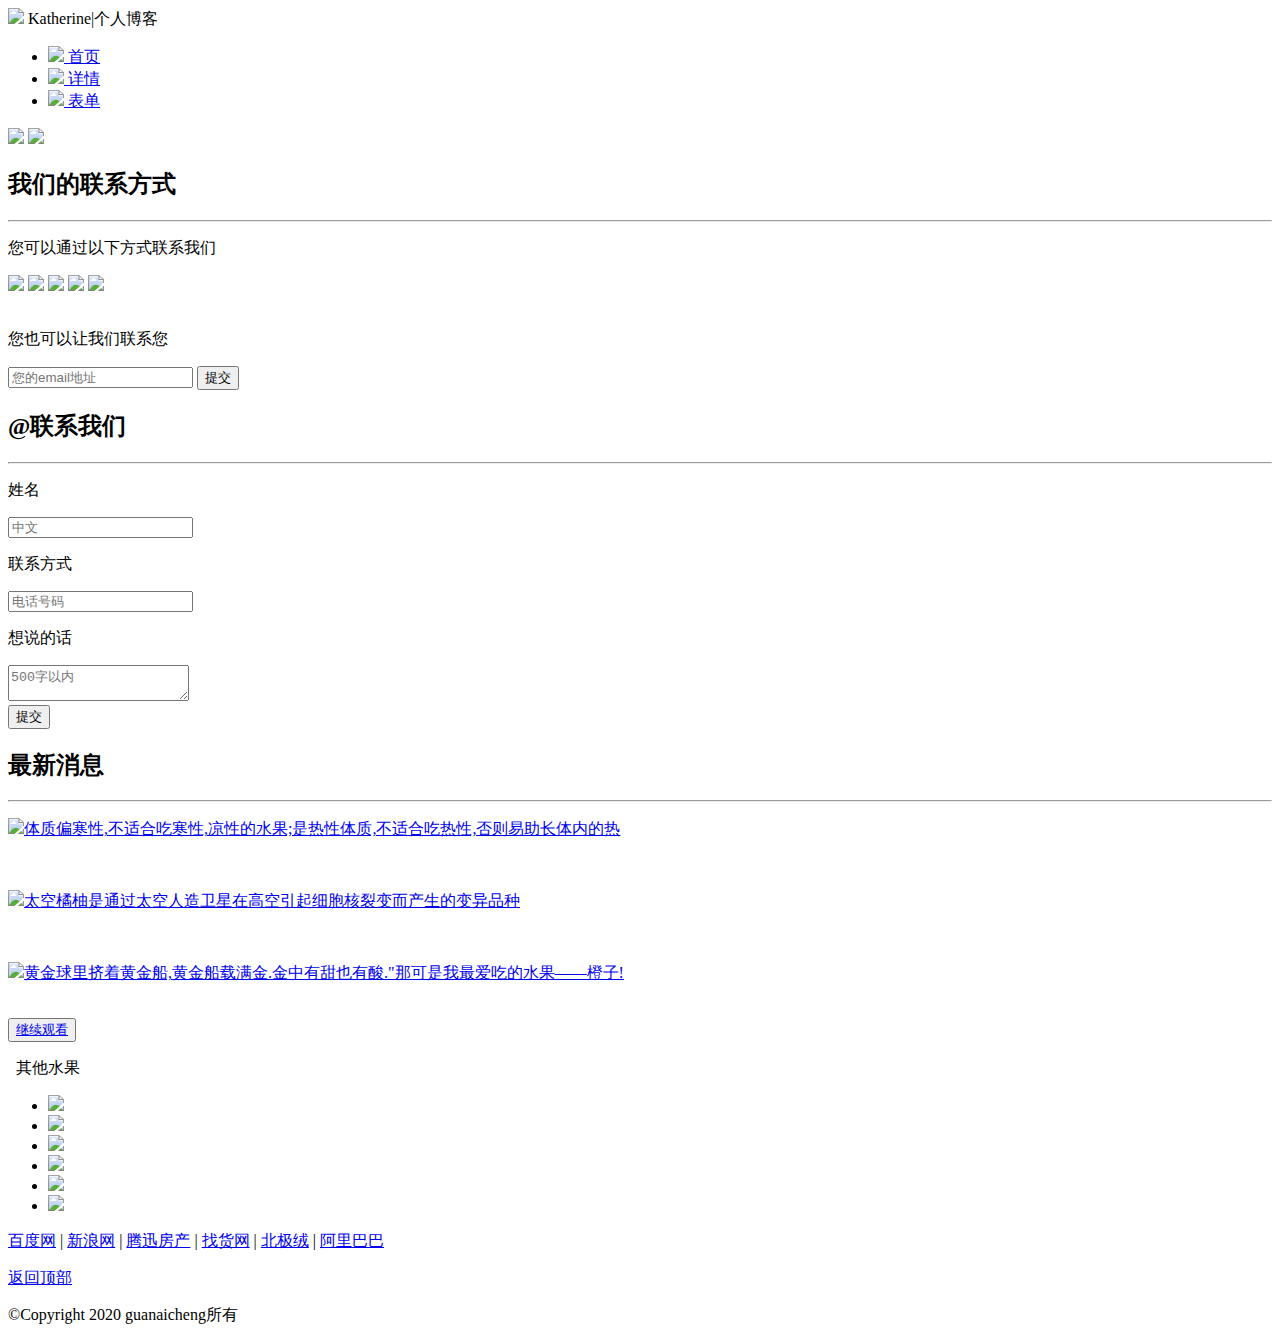
==== index.html @ 3420c42d "acacaca" ====
<!DOCTYPE html>
<html>
	<head>
		<meta charset="utf-8" />
		<title></title>
		<link rel="stylesheet" href="css/reset.css" />
		<link rel="stylesheet" href="css/page-blog.css" />
		
		<script type="text/javascript">
			window.onload=function(){
				var send=document.getElementById("send");
				send.onclick=function(){
					var xingming=document.getElementById("xingming");
					var tel=document.getElementById("tel");
					var textare=document.getElementById("textare");
					//string url = "file:///C:/Users/86138/Desktop/%E4%B8%AA%E4%BA%BA%E5%8D%9A%E5%AE%A2/blog/%E6%84%8F%E8%A7%81.html";
				}
			}
		</script>
		
		
	</head>
	<body>
		<div class="all">
			<div class="t"></div>
			<div class="t"></div>
		<!--header开始-->
		
		<div class="top ">
			<div  class=" head">
				<img src="img/top.png" />
				Katherine|个人博客 
			</div>
		<div>
			<ul class="nav">
				<li><a href="http://blog.x.com/index.html"><img src="img/shouye.png" />&nbsp;首页</a></li>
				<li><a href="http://blog.x.com/showac.html"><img src="img/guanyu.png" />&nbsp;详情</a></li>
				<li><a href="http://blog.x.com/form.html"><img src="img/gengduo.png" />&nbsp;表单</a></li>     
			</ul>
		</div>
		
		</div>
		<!--header结束-->
		
		<!--banner开始-->
		<div class="banner">
			<img src="img/banner.JPG" class="banner1"/>
			<img src="img/banner.JPG" class="banner2"/>
		</div>
		<!--banner结束-->
		<div class="t"></div>
		
	    
	    <!--联系栏开始-->
	    <div class="contact">
	    	<div class="c1">
	    		<h2>我们的联系方式</h2>
	    		<hr/>
	    		<p class="p1">您可以通过以下方式联系我们</p>
	    		<div class="lianxi">
	    			<a href="#"><img src="img/qq.png"/></a>
	    		    <a href="#"><img src="img/weixin.png"/></a>
	    		    <a href="#"><img src="img/weibo.png"/></a>
	    			<a href="#"><img src="img/ins.png" /></a>
	    			<a href="#"><img src="img/facebook.png"/></a>
	    		</div><br />
	    		<p class="p2">您也可以让我们联系您</p>
	    		<input class="text" type="text" placeholder="您的email地址" />
	    		<button class="send">提交</button>
	    	</div>
	    	
	    	<div class="c2">
	    		<h2>@联系我们</h2>
	    		<hr/>
	    		<form action="#">
	    			<p>姓名</p>
	    			<input class="text xingming" type="text" placeholder="中文" />
	    			<p>联系方式</p>
	    			<input class="text tel" type="text" placeholder="电话号码" />
	    			<p>想说的话</p>
	    			<textarea class="textare" placeholder="500字以内"></textarea>
	    			<br/><button class="send">提交</button>
	    		</form>
	    	</div>
	    	<div class="c3">
	    		<h2>最新消息</h2><hr />
	    		<div class="news">
	    			<p><a href="https://xueshu.baidu.com/usercenter/paper/show?paperid=7a8161cecbdb1b7c25d1da76be5fff5a&tn=SE_baiduxueshu_c1gjeupa&ie=utf-8&site=baike"><img src="img/news1.png" />体质偏寒性,不适合吃寒性,凉性的水果;是热性体质,不适合吃热性,否则易助长体内的热</a></p>
	    		</div><br />
	    		<div class="news">
	    			<p><a href="https://xueshu.baidu.com/usercenter/paper/show?paperid=a760ab5ef1ace93105f47b5b9f331832&tn=SE_baiduxueshu_c1gjeupa&ie=utf-8&site=baike"><img src="img/news2.png" />太空橘柚是通过太空人造卫星在高空引起细胞核裂变而产生的变异品种</a></p>
	    		</div><br />
	    		<div class="news">
	    			<p><a href="https://xueshu.baidu.com/usercenter/paper/show?paperid=99486f81ea1e827b9b58b4f02b4587db&tn=SE_baiduxueshu_c1gjeupa&ie=utf-8&site=baike"><img src="img/news3.png" />黄金球里挤着黄金船,黄金船载满金.金中有甜也有酸."那可是我最爱吃的水果——橙子!</a></p>
	    		</div><br />
	    		<button><a href="#">继续观看</a></button>
	    	</div>
	    </div>
	    <!--联系栏开始-->
	    
	    
	    <!--其他水果-->
	    <div class="otherfruit clearfix">
	    	<p>&nbsp;&nbsp;其他水果</p>
	    	<ul>
	    		<li><a href="http://www.baidu.com/link?url=wI5M30w7QyFGNoI-kUh9mU9IRvWqmf7SMDa4jZdzHCanroaEX6GroGP148sew_3SkA2pORYhwY07lPOOv9au6TH150xy5yYyfQMH9FcxlCO&wd=&eqid=b60584390000345e000000056072aff0"><img src="img/banana.png"></a></li>
	    		<li><a href="http://www.baidu.com/link?url=YZ1KTPkPcDw8qsqZ0iOPlMmYxw-vVLJTHA3nTxPsk2ArBARYLMVrT24qpzGHblRw8p5xub5IVfxm1q8e1pPCOtPeARkEstMbM2ijqGMI9Ym&wd=&eqid=f0139b930000181a000000056072b005"><img src="img/blueberry.png"></a></li>
	    		<li><a href="http://www.baidu.com/link?url=FexEBn1DrbeVy7FD9F6eVYLuT4hLwva7tSXzl1t-41FFLXWxtfqdeNfSnYXvD0lPHcvgNWnoPoiTOOzqbOOvbHM_nhh_Co-nT3NSjaE3JSKTGd1T5Oid-RX6TPjobIlX&wd=&eqid=c2f548e8000014f2000000056072b03c"><img src="img/kiwi.png"></a></li>
	    		<li><a href="http://www.baidu.com/link?url=gvkh60nBlgKJNWAcrsVbITQYw34P7dOF5JRop8KOS6ep3orWdRy-CmeEWS23bs727rWBbP1fXrIBW1B2-5B1c78jEVtz-8hqcxXOi_bT6LW&wd=&eqid=e5efaafe00007106000000056072b04a"><img src="img/strawberry.png"></a></li>
	    		<li><a href="http://www.baidu.com/link?url=ZLWoJGWmBDnKWHQ_XFN2v549-g8DAbxXhHiZzYJJwMGo5btaTUVclqdd66lrQ0Tpgg_hBrgrXlMnk3vpERPtRYpW6D_cUXztGImE0M_jT1m&wd=&eqid=8105995d000024d5000000056072b059"><img src="img/cherry.png"></a></li>
	    		<li><a href="http://www.baidu.com/link?url=5niMsVMkzuftsWVaU9aT8SL0i11-u_JCu_SS_-hdiTbmVk-AjIBCJn28iWwq_f647lN0iY9bX9BS50h44L3EseVajxtHlOL1eCHajPjSIlS&wd=&eqid=f4053e3100006e37000000056072b06a"><img src="img/watermelon.png"></a></li>
	    	</ul>
	    </div>
	    <!--其他水果-->
	    
	    <!--底部设计开始-->
	     <div class="bottom">
	     	<p>
	     		<a href="#">百度网</a> |
            	<a href="#">新浪网</a> |
            	<a href="#">腾迅房产</a> |
            	<a href="#">找货网</a> |
   		    	<a href="#">北极绒</a> |
   		    	<a href="#">阿里巴巴</a>
	     	</p>
	     	<p><a href="#">返回顶部</a></p>
	     	<p>©Copyright 2020 guanaicheng所有</p>
	     </div>
	    <!--底部设计结束-->
	    </div>
	</body>
</html>
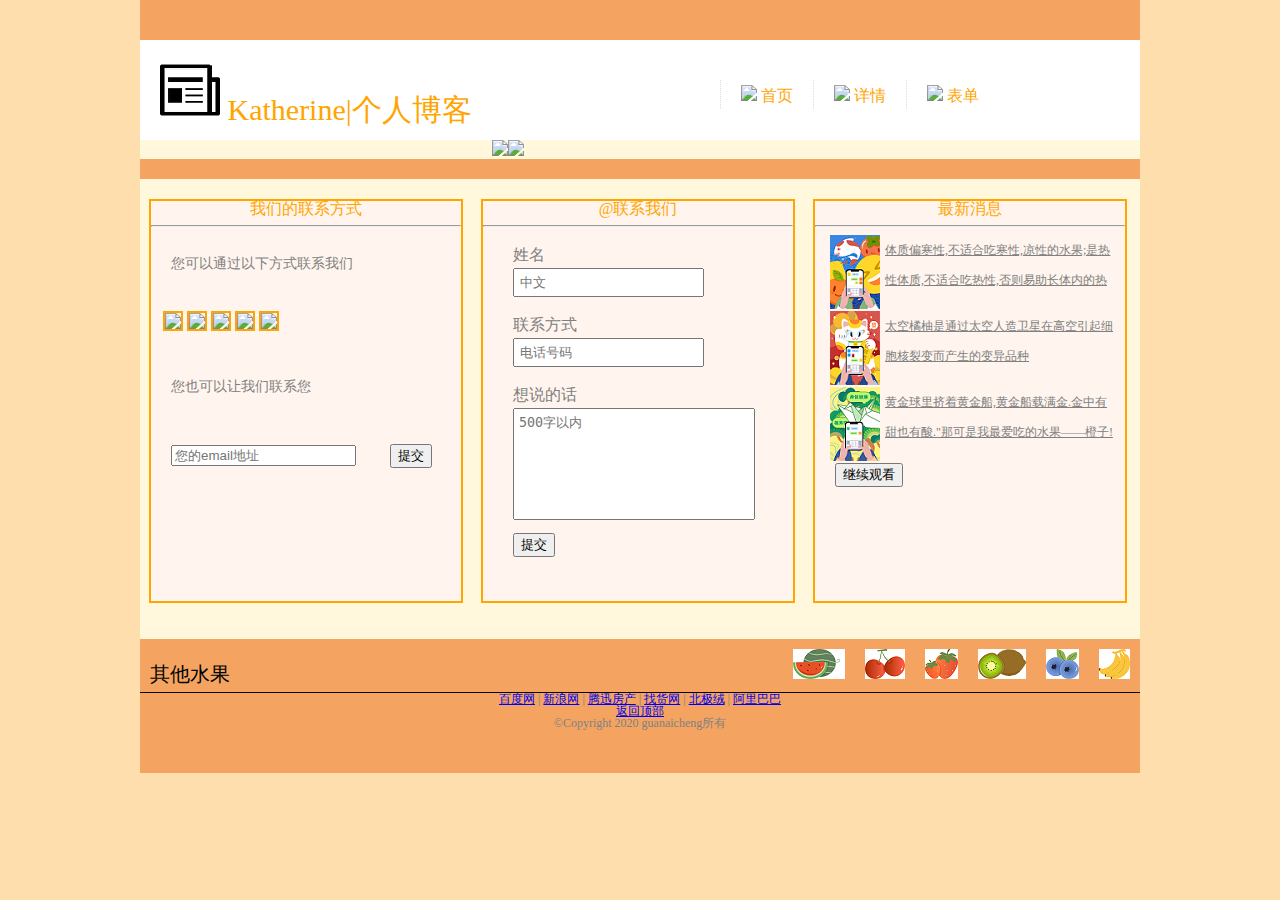
==== commit 774857ca: "121221" ====
--- a/index.html
+++ b/index.html
@@ -33,9 +33,9 @@
 			</div>
 		<div>
 			<ul class="nav">
-				<li><a href="http://blog.x.com/index.html"><img src="img/shouye.png" />&nbsp;首页</a></li>
-				<li><a href="http://blog.x.com/showac.html"><img src="img/guanyu.png" />&nbsp;详情</a></li>
-				<li><a href="http://blog.x.com/form.html"><img src="img/gengduo.png" />&nbsp;表单</a></li>     
+				<li><a href="http://blog.x.com/index.html"><img src="shouye.png" />&nbsp;首页</a></li>
+				<li><a href="http://blog.x.com/showac.html"><img src="guanyu.png" />&nbsp;详情</a></li>
+				<li><a href="http://blog.x.com/form.html"><img src="gengduo.png" />&nbsp;表单</a></li>     
 			</ul>
 		</div>
 		
@@ -44,8 +44,8 @@
 		
 		<!--banner开始-->
 		<div class="banner">
-			<img src="img/banner.JPG" class="banner1"/>
-			<img src="img/banner.JPG" class="banner2"/>
+			<img src="banner.JPG" class="banner1"/>
+			<img src="banner.JPG" class="banner2"/>
 		</div>
 		<!--banner结束-->
 		<div class="t"></div>
@@ -58,11 +58,11 @@
 	    		<hr/>
 	    		<p class="p1">您可以通过以下方式联系我们</p>
 	    		<div class="lianxi">
-	    			<a href="#"><img src="img/qq.png"/></a>
-	    		    <a href="#"><img src="img/weixin.png"/></a>
-	    		    <a href="#"><img src="img/weibo.png"/></a>
-	    			<a href="#"><img src="img/ins.png" /></a>
-	    			<a href="#"><img src="img/facebook.png"/></a>
+	    			<a href="#"><img src="qq.png"/></a>
+	    		    <a href="#"><img src="weixin.png"/></a>
+	    		    <a href="#"><img src="weibo.png"/></a>
+	    			<a href="#"><img src="ins.png" /></a>
+	    			<a href="#"><img src="facebook.png"/></a>
 	    		</div><br />
 	    		<p class="p2">您也可以让我们联系您</p>
 	    		<input class="text" type="text" placeholder="您的email地址" />
--- a/css/page-blog.css
+++ b/css/page-blog.css
@@ -0,0 +1,338 @@
+ @font-face {
+  font-family: 'webfont';
+  font-display: swap;
+  src: url('//at.alicdn.com/t/webfont_7gsewtbs20i.eot'); /* IE9*/
+  src: url('//at.alicdn.com/t/webfont_7gsewtbs20i.eot?#iefix') format('embedded-opentype'), /* IE6-IE8 */
+  url('//at.alicdn.com/t/webfont_7gsewtbs20i.woff2') format('woff2'),
+  url('//at.alicdn.com/t/webfont_7gsewtbs20i.woff') format('woff'), /* chrome、firefox */
+  url('//at.alicdn.com/t/webfont_7gsewtbs20i.ttf') format('truetype'), /* chrome、firefox、opera、Safari, Android, iOS 4.2+*/
+  url('//at.alicdn.com/t/webfont_7gsewtbs20i.svg#Alibaba-PuHuiTi-Regular') format('svg'); /* iOS 4.1- */
+}
+.web-font{
+    font-family:"webfont" !important;
+    font-size:16px;font-style:normal;
+    -webkit-font-smoothing: antialiased;
+    -webkit-text-stroke-width: 0.2px;
+    -moz-osx-font-smoothing: grayscale;
+}
+body{
+	width: 1000px;
+	background-color:#FFDEAD;
+	margin: 0 auto;
+}
+.clearfix:after{
+	content:"";
+	display: table;
+	clear: both;
+}
+.clearfix{
+	zoom: 1;
+}
+.all{
+	width: 1000px;
+	height:100%;
+	background-color: cornsilk;
+}
+.t{
+	width: 1000px;
+	height: 20px;
+	background-color: sandybrown;
+}
+
+/*顶部导航栏总设计开始*/
+.top{
+	width: 100%;
+	height: 100px;
+	background-color: white;	
+	color: orange;
+}
+/*顶部导航栏总设计结束*/
+
+/*顶部导航栏左侧头部设计开始*/
+.head{               
+	margin: 20px 0;
+	font:  "微软雅黑" bolder;
+	font-size: 30px;
+	padding: 0 20px;
+	float: left;
+}
+/*顶部导航栏左侧头部设计结束*/
+
+/*顶部导航栏右侧设计开始*/
+.nav {
+	float: right;
+	width:420px;
+	height:50px;
+	padding:10px 0px;
+	padding-top: 40px;
+}
+.nav li{
+	border-left:1px gainsboro dotted ;
+	padding:5px 20px;
+	float:left;
+}
+.nav a{
+	color: orange ;
+	font: 20px "微软雅黑" bolder;
+	text-decoration: none;
+}
+.nav a:link{
+	color: orange;
+}
+.nav a:visited{
+	color: gray
+}
+.nav a:hover{
+	color: black;
+	text-decoration: underline;
+}
+/*顶部导航栏右侧设计结束*/
+
+/*banner设计开始*/
+.banner2{
+	position: absolute;
+}
+
+/*banner设计结束*/
+
+/*设置content部分开始*/
+.content .left{
+    float: left;
+}
+ h1{
+	width: 1000px;
+	text-align: center;
+	font: 24px bolder "微软雅黑";
+	color: grey;
+	padding-top:10px ;
+	padding-bottom:10px ;
+}
+.content .left img{
+	float:right;
+	margin-top: 10px;
+}
+.content .wzfl .a{
+	margin-top: 40px;
+	margin-right: 30px;
+}
+.content .zpjs .a{
+	margin-right: 30px;
+}
+.content .bcfz .a{
+	margin-top: 100px;
+	margin-right: 30px;
+}
+.content .wzfl,.content .zpjs,.content .bcfz{
+	border: dashed sandybrown;
+	width: 640px;
+	line-height: 40px;
+	margin: 5px 5px;
+	background-color: white;
+}
+.content .wzfl{
+	position: relative;
+	height: 400px;
+}
+.content .zpjs{
+	height: 250px;
+	
+}
+.content .bcfz{
+	border-right: dashed sandybrown;
+	height:450px ;
+}
+.content h2{
+	font: 25px bold "微软雅黑";
+	color: gray;
+	text-align: center;
+	text-decoration: none;
+}
+.content li{
+	font: "微软雅黑"18px bold;
+}
+.content a:link{
+	color: grey;
+}
+.content a:hover{
+	color: darkorange;
+}
+.content a:visited{
+	color: orangered;
+}
+.right{
+	float: left;
+	width: 300px;
+	height: 1120px;
+	background-color: cornsilk;
+	border: dashed sandybrown ;
+	margin: 3.5px;
+	background-color: white;
+}
+.content .right p{
+	text-align: center;
+}
+table{
+	border-spacing: 5px 5px;
+	line-height: 55px;
+    /* border-collapse：sepeated; */
+}
+table td{
+	padding:0 10px;
+}
+table {
+	width: 150px;
+	height: 50px;
+}
+/*设置content部分结束*/
+
+/*设置联系栏开始 */
+.contact{
+	margin-top: 20px;
+	background-color: cornsilk;
+	width: 1000px;
+	height:440px;
+}
+.contact .c1,.contact .c2,.contact .c3{
+	float:left;
+	width: 310px;
+	height: 400px;
+	border: solid 2px orange;
+	margin: 0 9px;
+	background-color: seashell;
+}
+.c2 .text,.c2 p,.c2 .textare,.send{
+	margin-left: 30px;
+}
+.send{
+	margin-top:10px ;
+}
+.c2 p{
+	color: grey;
+	margin-top:20px ;
+	margin-bottom: 5px;
+}
+.c2 .text,.c2 .textare{
+	padding: 5px 5px;
+}
+.textare{
+	width: 230px;
+	height: 100px;
+	overflow: auto;
+	resize: none;
+}
+.c1 .p1,.c1 .p2{
+	margin-left: 20px;
+	font-size: 14px;
+	color: grey;
+	font: "微软雅黑";
+	margin-top: 30px;
+	margin-bottom: 40px;
+}
+.lianxi{
+	padding-left: 12px;
+}
+.lianxi img{
+	border: solid 2px orange;
+}
+.c1 h2{
+	color: grey;
+}
+.c1 .text{
+	margin-left: 20px;
+}
+.contact h2{
+	color: orange;
+	text-align: center;	
+	font: "微软雅黑" 30px bolder;
+}
+.news{
+	margin-left: 15px;
+	margin-bottom: 0px;
+	margin-right: 10px;
+}
+.c3 button{
+	margin-left: 20px;
+}
+.c3 button a{
+	text-decoration: none;
+	color: black;
+}
+.c3 button a:hover{
+	color: grey;
+}
+.c3 p{
+	font-size: 12px;
+	line-height:30px;
+	font: "微软雅黑";
+}
+.c3 a{
+	text-decoration: underline;
+	color: grey;
+}
+.c3 img{
+	float: left;
+	margin-right: 5px;
+}
+
+
+/*设置联系栏 结束*/
+
+/*设置otherfruit部分开始*/
+.otherfruit{
+	width: 1000px;
+	background-color: sandybrown;
+}
+.otherfruit p{
+	font: "微软雅黑" bolder ;
+	font-size:20px ;
+	color: black;
+	float: left;
+	margin-top:25px ;
+}
+.otherfruit li{
+	float: right;
+	border: solid sandybrown 10px;
+	border-collapse: collapse;
+}
+
+/*设置otherfruit部分结束*/
+
+/*设置底部*/
+.bottom{
+	width: 1000px;
+	height: 80px;
+	background-color: sandybrown;
+	border-top: 1px solid black;
+}
+.bottom p{
+	text-align: center;
+	color: grey;
+	font-size: 12px;
+}
+
+
+/*意见网页的shoujibiao样式设计*/
+.name111{
+	/* padding-left: 50px; */
+	width: 150px;
+	text-align: center;
+}
+.tel111{
+	width: 200px;
+	text-align: center;
+}
+.yijian{
+	width: 500px;
+	text-align: center;
+}
+.shanchu,.tianjia{
+	width: 50px;
+	text-align: center;
+}
+td input{
+	width: inherit;
+	height: inherit;
+}
+.yijian input{
+	width: 500px;
+}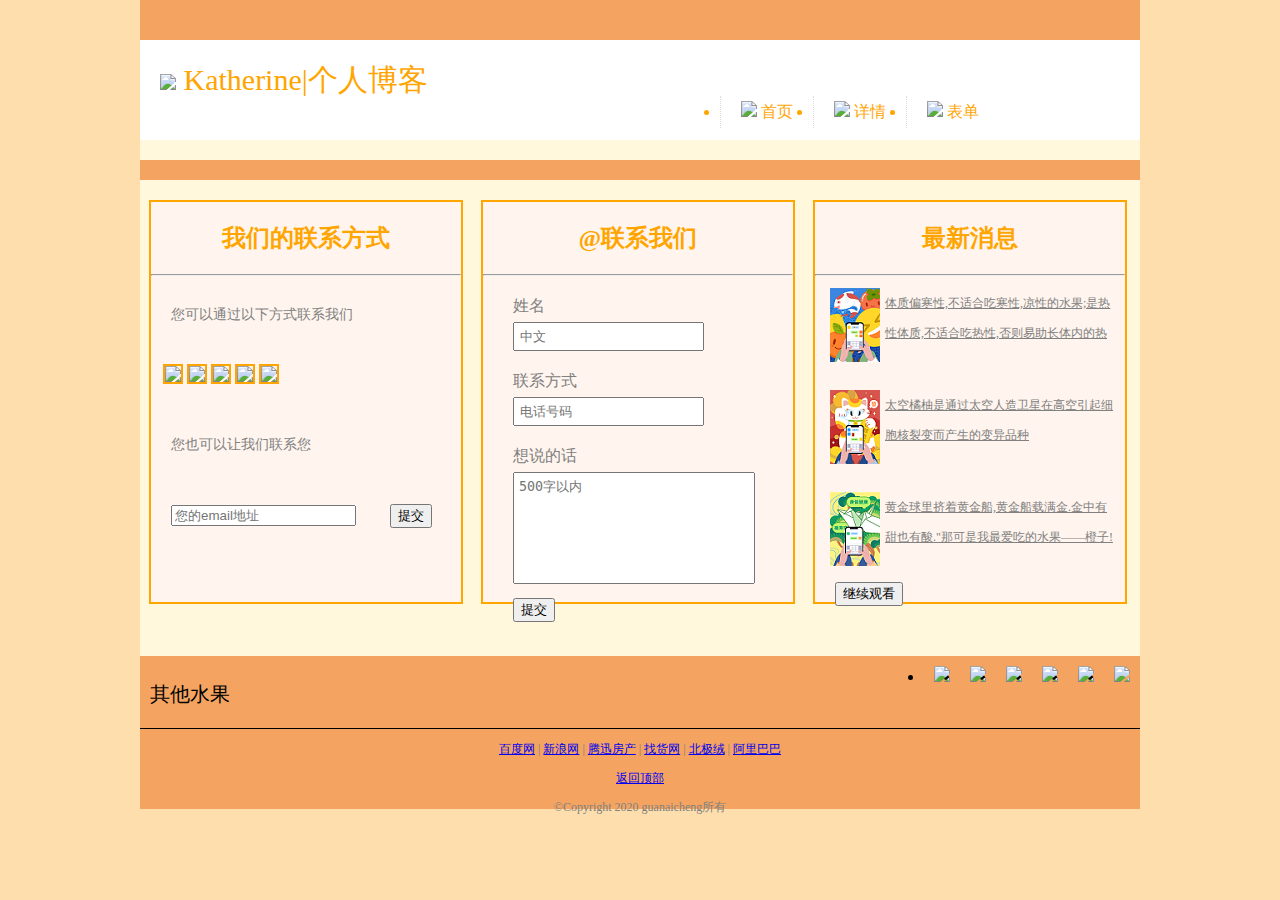
==== commit 9470ed70: "111111" ====
--- a/index.html
+++ b/index.html
@@ -3,8 +3,8 @@
 	<head>
 		<meta charset="utf-8" />
 		<title></title>
-		<link rel="stylesheet" href="css/reset.css" />
-		<link rel="stylesheet" href="css/page-blog.css" />
+		<link rel="stylesheet" href="reset.css" />
+		<link rel="stylesheet" href="page-blog.css" />
 		
 		<script type="text/javascript">
 			window.onload=function(){
@@ -28,14 +28,14 @@
 		
 		<div class="top ">
 			<div  class=" head">
-				<img src="img/top.png" />
+				<img src="top.png" />
 				Katherine|个人博客 
 			</div>
 		<div>
 			<ul class="nav">
-				<li><a href="http://blog.x.com/index.html"><img src="shouye.png" />&nbsp;首页</a></li>
-				<li><a href="http://blog.x.com/showac.html"><img src="guanyu.png" />&nbsp;详情</a></li>
-				<li><a href="http://blog.x.com/form.html"><img src="gengduo.png" />&nbsp;表单</a></li>     
+				<li><a href="https://gac0286.github.io/index.html"><img src="shouye.png" />&nbsp;首页</a></li>
+				<li><a href="https://gac0286.github.io/showac.html"><img src="guanyu.png" />&nbsp;详情</a></li>
+				<li><a href="https://gac0286.github.io/form.html"><img src="gengduo.png" />&nbsp;表单</a></li>     
 			</ul>
 		</div>
 		
@@ -103,12 +103,12 @@
 	    <div class="otherfruit clearfix">
 	    	<p>&nbsp;&nbsp;其他水果</p>
 	    	<ul>
-	    		<li><a href="http://www.baidu.com/link?url=wI5M30w7QyFGNoI-kUh9mU9IRvWqmf7SMDa4jZdzHCanroaEX6GroGP148sew_3SkA2pORYhwY07lPOOv9au6TH150xy5yYyfQMH9FcxlCO&wd=&eqid=b60584390000345e000000056072aff0"><img src="img/banana.png"></a></li>
-	    		<li><a href="http://www.baidu.com/link?url=YZ1KTPkPcDw8qsqZ0iOPlMmYxw-vVLJTHA3nTxPsk2ArBARYLMVrT24qpzGHblRw8p5xub5IVfxm1q8e1pPCOtPeARkEstMbM2ijqGMI9Ym&wd=&eqid=f0139b930000181a000000056072b005"><img src="img/blueberry.png"></a></li>
-	    		<li><a href="http://www.baidu.com/link?url=FexEBn1DrbeVy7FD9F6eVYLuT4hLwva7tSXzl1t-41FFLXWxtfqdeNfSnYXvD0lPHcvgNWnoPoiTOOzqbOOvbHM_nhh_Co-nT3NSjaE3JSKTGd1T5Oid-RX6TPjobIlX&wd=&eqid=c2f548e8000014f2000000056072b03c"><img src="img/kiwi.png"></a></li>
-	    		<li><a href="http://www.baidu.com/link?url=gvkh60nBlgKJNWAcrsVbITQYw34P7dOF5JRop8KOS6ep3orWdRy-CmeEWS23bs727rWBbP1fXrIBW1B2-5B1c78jEVtz-8hqcxXOi_bT6LW&wd=&eqid=e5efaafe00007106000000056072b04a"><img src="img/strawberry.png"></a></li>
-	    		<li><a href="http://www.baidu.com/link?url=ZLWoJGWmBDnKWHQ_XFN2v549-g8DAbxXhHiZzYJJwMGo5btaTUVclqdd66lrQ0Tpgg_hBrgrXlMnk3vpERPtRYpW6D_cUXztGImE0M_jT1m&wd=&eqid=8105995d000024d5000000056072b059"><img src="img/cherry.png"></a></li>
-	    		<li><a href="http://www.baidu.com/link?url=5niMsVMkzuftsWVaU9aT8SL0i11-u_JCu_SS_-hdiTbmVk-AjIBCJn28iWwq_f647lN0iY9bX9BS50h44L3EseVajxtHlOL1eCHajPjSIlS&wd=&eqid=f4053e3100006e37000000056072b06a"><img src="img/watermelon.png"></a></li>
+	    		<li><a href="http://www.baidu.com/link?url=wI5M30w7QyFGNoI-kUh9mU9IRvWqmf7SMDa4jZdzHCanroaEX6GroGP148sew_3SkA2pORYhwY07lPOOv9au6TH150xy5yYyfQMH9FcxlCO&wd=&eqid=b60584390000345e000000056072aff0"><img src="banana.png"></a></li>
+	    		<li><a href="http://www.baidu.com/link?url=YZ1KTPkPcDw8qsqZ0iOPlMmYxw-vVLJTHA3nTxPsk2ArBARYLMVrT24qpzGHblRw8p5xub5IVfxm1q8e1pPCOtPeARkEstMbM2ijqGMI9Ym&wd=&eqid=f0139b930000181a000000056072b005"><img src="blueberry.png"></a></li>
+	    		<li><a href="http://www.baidu.com/link?url=FexEBn1DrbeVy7FD9F6eVYLuT4hLwva7tSXzl1t-41FFLXWxtfqdeNfSnYXvD0lPHcvgNWnoPoiTOOzqbOOvbHM_nhh_Co-nT3NSjaE3JSKTGd1T5Oid-RX6TPjobIlX&wd=&eqid=c2f548e8000014f2000000056072b03c"><img src="kiwi.png"></a></li>
+	    		<li><a href="http://www.baidu.com/link?url=gvkh60nBlgKJNWAcrsVbITQYw34P7dOF5JRop8KOS6ep3orWdRy-CmeEWS23bs727rWBbP1fXrIBW1B2-5B1c78jEVtz-8hqcxXOi_bT6LW&wd=&eqid=e5efaafe00007106000000056072b04a"><img src="strawberry.png"></a></li>
+	    		<li><a href="http://www.baidu.com/link?url=ZLWoJGWmBDnKWHQ_XFN2v549-g8DAbxXhHiZzYJJwMGo5btaTUVclqdd66lrQ0Tpgg_hBrgrXlMnk3vpERPtRYpW6D_cUXztGImE0M_jT1m&wd=&eqid=8105995d000024d5000000056072b059"><img src="cherry.png"></a></li>
+	    		<li><a href="http://www.baidu.com/link?url=5niMsVMkzuftsWVaU9aT8SL0i11-u_JCu_SS_-hdiTbmVk-AjIBCJn28iWwq_f647lN0iY9bX9BS50h44L3EseVajxtHlOL1eCHajPjSIlS&wd=&eqid=f4053e3100006e37000000056072b06a"><img src="watermelon.png"></a></li>
 	    	</ul>
 	    </div>
 	    <!--其他水果-->
--- a/page-blog.css
+++ b/page-blog.css
@@ -0,0 +1,342 @@
+ @font-face {
+  font-family: 'webfont';
+  font-display: swap;
+  src: url('//at.alicdn.com/t/webfont_7gsewtbs20i.eot'); /* IE9*/
+  src: url('//at.alicdn.com/t/webfont_7gsewtbs20i.eot?#iefix') format('embedded-opentype'), /* IE6-IE8 */
+  url('//at.alicdn.com/t/webfont_7gsewtbs20i.woff2') format('woff2'),
+  url('//at.alicdn.com/t/webfont_7gsewtbs20i.woff') format('woff'), /* chrome、firefox */
+  url('//at.alicdn.com/t/webfont_7gsewtbs20i.ttf') format('truetype'), /* chrome、firefox、opera、Safari, Android, iOS 4.2+*/
+  url('//at.alicdn.com/t/webfont_7gsewtbs20i.svg#Alibaba-PuHuiTi-Regular') format('svg'); /* iOS 4.1- */
+}
+.web-font{
+    font-family:"webfont" !important;
+    font-size:16px;font-style:normal;
+    -webkit-font-smoothing: antialiased;
+    -webkit-text-stroke-width: 0.2px;
+    -moz-osx-font-smoothing: grayscale;
+}
+body{
+	width: 1000px;
+	background-color:#FFDEAD;
+	margin: 0 auto;
+}
+.clearfix:after{
+	content:"";
+	display: table;
+	clear: both;
+}
+.clearfix{
+	zoom: 1;
+}
+.all{
+	width: 1000px;
+	height:100%;
+	background-color: cornsilk;
+}
+.t{
+	width: 1000px;
+	height: 20px;
+	background-color: sandybrown;
+}
+
+/*顶部导航栏总设计开始*/
+.top{
+	width: 100%;
+	height: 100px;
+	background-color: white;	
+	color: orange;
+}
+/*顶部导航栏总设计结束*/
+
+/*顶部导航栏左侧头部设计开始*/
+.head{               
+	margin: 20px 0;
+	font:  "微软雅黑" bolder;
+	font-size: 30px;
+	padding: 0 20px;
+	float: left;
+}
+/*顶部导航栏左侧头部设计结束*/
+
+/*顶部导航栏右侧设计开始*/
+.nav {
+	float: right;
+	width:420px;
+	height:50px;
+	padding:10px 0px;
+	padding-top: 40px;
+}
+.nav li{
+	border-left:1px gainsboro dotted ;
+	padding:5px 20px;
+	float:left;
+}
+.nav a{
+	color: orange ;
+	font: 20px "微软雅黑" bolder;
+	text-decoration: none;
+}
+.nav a:link{
+	color: orange;
+}
+.nav a:visited{
+	color: gray
+}
+.nav a:hover{
+	color: black;
+	text-decoration: underline;
+}
+/*顶部导航栏右侧设计结束*/
+
+/*banner设计开始*/
+.banner1{
+	margin-left: -375px;
+}
+.banner2{
+	position: absolute;
+	/* margin-left: -100px; */
+}
+
+/*banner设计结束*/
+
+/*设置content部分开始*/
+.content .left{
+    float: left;
+}
+ h1{
+	width: 1000px;
+	text-align: center;
+	font: 24px bolder "微软雅黑";
+	color: grey;
+	padding-top:10px ;
+	padding-bottom:10px ;
+}
+.content .left img{
+	float:right;
+	margin-top: 10px;
+}
+.content .wzfl .a{
+	margin-top: 40px;
+	margin-right: 30px;
+}
+.content .zpjs .a{
+	margin-right: 30px;
+}
+.content .bcfz .a{
+	margin-top: 100px;
+	margin-right: 30px;
+}
+.content .wzfl,.content .zpjs,.content .bcfz{
+	border: dashed sandybrown;
+	width: 640px;
+	line-height: 40px;
+	margin: 5px 5px;
+	background-color: white;
+}
+.content .wzfl{
+	position: relative;
+	height: 400px;
+}
+.content .zpjs{
+	height: 250px;
+	
+}
+.content .bcfz{
+	border-right: dashed sandybrown;
+	height:450px ;
+}
+.content h2{
+	font: 25px bold "微软雅黑";
+	color: gray;
+	text-align: center;
+	text-decoration: none;
+}
+.content li{
+	font: "微软雅黑"18px bold;
+}
+.content a:link{
+	color: grey;
+}
+.content a:hover{
+	color: darkorange;
+}
+.content a:visited{
+	color: orangered;
+}
+.right{
+	float: left;
+	width: 300px;
+	height: 1120px;
+	background-color: cornsilk;
+	border: dashed sandybrown ;
+	margin: 3.5px;
+	background-color: white;
+}
+.content .right p{
+	text-align: center;
+}
+table{
+	border-spacing: 5px 5px;
+	line-height: 55px;
+    /* border-collapse：sepeated; */
+}
+table td{
+	padding:0 10px;
+}
+table {
+	width: 150px;
+	height: 50px;
+}
+/*设置content部分结束*/
+
+/*设置联系栏开始 */
+.contact{
+	margin-top: 20px;
+	background-color: cornsilk;
+	width: 1000px;
+	height:440px;
+}
+.contact .c1,.contact .c2,.contact .c3{
+	float:left;
+	width: 310px;
+	height: 400px;
+	border: solid 2px orange;
+	margin: 0 9px;
+	background-color: seashell;
+}
+.c2 .text,.c2 p,.c2 .textare,.send{
+	margin-left: 30px;
+}
+.send{
+	margin-top:10px ;
+}
+.c2 p{
+	color: grey;
+	margin-top:20px ;
+	margin-bottom: 5px;
+}
+.c2 .text,.c2 .textare{
+	padding: 5px 5px;
+}
+.textare{
+	width: 230px;
+	height: 100px;
+	overflow: auto;
+	resize: none;
+}
+.c1 .p1,.c1 .p2{
+	margin-left: 20px;
+	font-size: 14px;
+	color: grey;
+	font: "微软雅黑";
+	margin-top: 30px;
+	margin-bottom: 40px;
+}
+.lianxi{
+	padding-left: 12px;
+}
+.lianxi img{
+	border: solid 2px orange;
+}
+.c1 h2{
+	color: grey;
+}
+.c1 .text{
+	margin-left: 20px;
+}
+.contact h2{
+	color: orange;
+	text-align: center;	
+	font: "微软雅黑" 30px bolder;
+}
+.news{
+	margin-left: 15px;
+	margin-bottom: 0px;
+	margin-right: 10px;
+}
+.c3 button{
+	margin-left: 20px;
+}
+.c3 button a{
+	text-decoration: none;
+	color: black;
+}
+.c3 button a:hover{
+	color: grey;
+}
+.c3 p{
+	font-size: 12px;
+	line-height:30px;
+	font: "微软雅黑";
+}
+.c3 a{
+	text-decoration: underline;
+	color: grey;
+}
+.c3 img{
+	float: left;
+	margin-right: 5px;
+}
+
+
+/*设置联系栏 结束*/
+
+/*设置otherfruit部分开始*/
+.otherfruit{
+	width: 1000px;
+	background-color: sandybrown;
+}
+.otherfruit p{
+	font: "微软雅黑" bolder ;
+	font-size:20px ;
+	color: black;
+	float: left;
+	margin-top:25px ;
+}
+.otherfruit li{
+	float: right;
+	border: solid sandybrown 10px;
+	border-collapse: collapse;
+}
+
+/*设置otherfruit部分结束*/
+
+/*设置底部*/
+.bottom{
+	width: 1000px;
+	height: 80px;
+	background-color: sandybrown;
+	border-top: 1px solid black;
+}
+.bottom p{
+	text-align: center;
+	color: grey;
+	font-size: 12px;
+}
+
+
+/*意见网页的shoujibiao样式设计*/
+.name111{
+	/* padding-left: 50px; */
+	width: 150px;
+	text-align: center;
+}
+.tel111{
+	width: 200px;
+	text-align: center;
+}
+.yijian{
+	width: 500px;
+	text-align: center;
+}
+.shanchu,.tianjia{
+	width: 50px;
+	text-align: center;
+}
+td input{
+	width: inherit;
+	height: inherit;
+}
+.yijian input{
+	width: 500px;
+}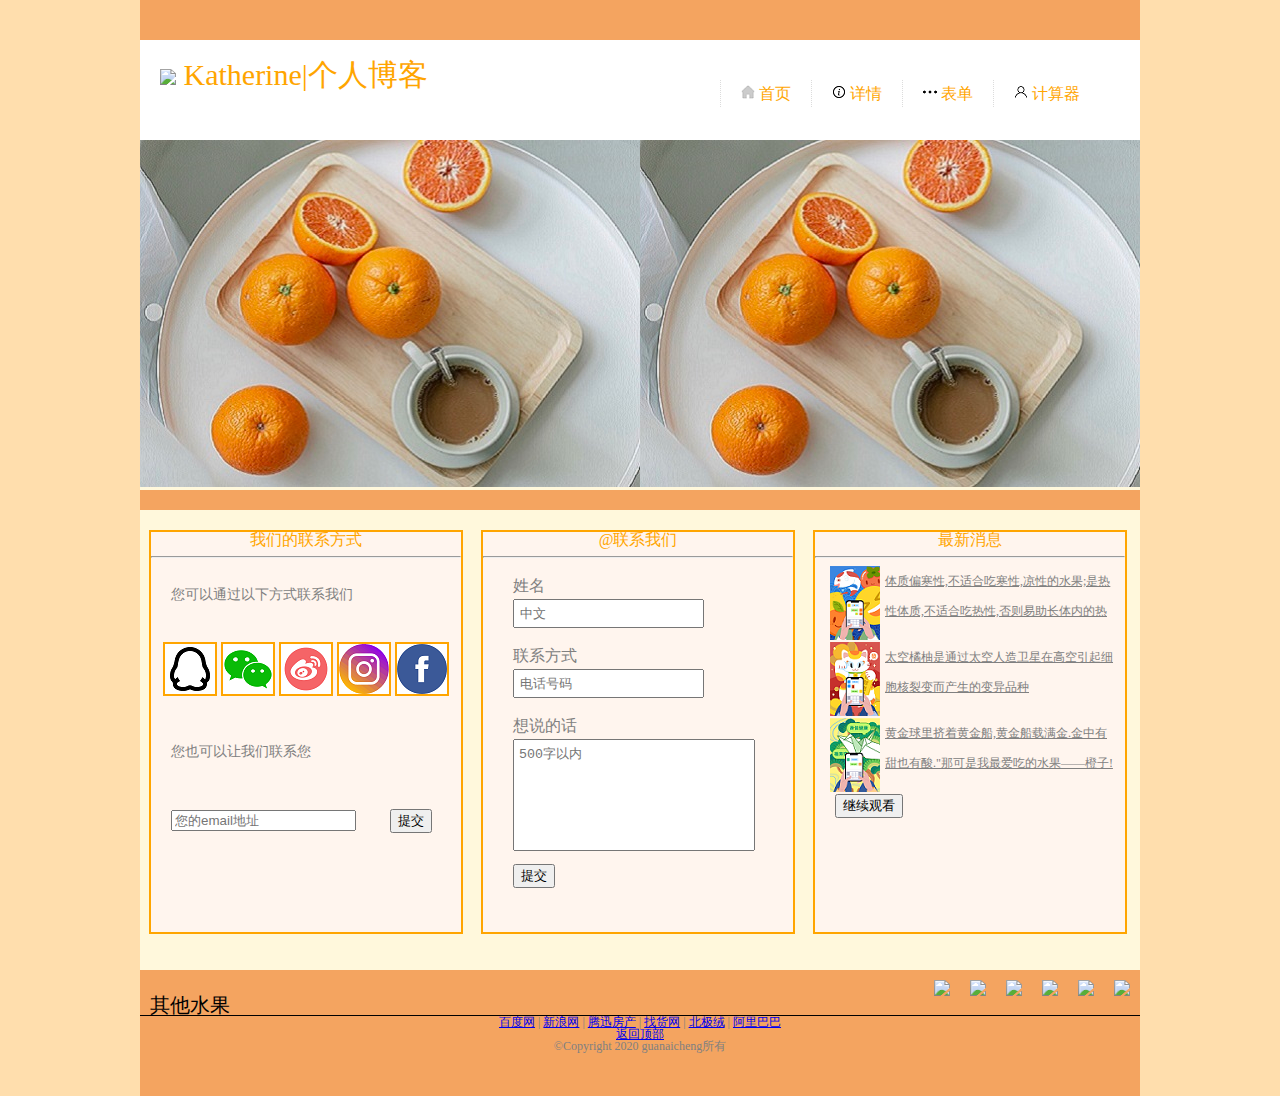
==== commit fa8677f0: "12050000000" ====
--- a/index.html
+++ b/index.html
@@ -3,8 +3,8 @@
 	<head>
 		<meta charset="utf-8" />
 		<title></title>
-		<link rel="stylesheet" href="reset.css" />
-		<link rel="stylesheet" href="page-blog.css" />
+		<link rel="stylesheet" href="css/reset.css" />
+		<link rel="stylesheet" href="css/page-blog.css" />
 		
 		<script type="text/javascript">
 			window.onload=function(){
@@ -32,11 +32,14 @@
 				Katherine|个人博客 
 			</div>
 		<div>
-			<ul class="nav">
-				<li><a href="https://gac0286.github.io/index.html"><img src="shouye.png" />&nbsp;首页</a></li>
-				<li><a href="https://gac0286.github.io/showac.html"><img src="guanyu.png" />&nbsp;详情</a></li>
-				<li><a href="https://gac0286.github.io/form.html"><img src="gengduo.png" />&nbsp;表单</a></li>     
-			</ul>
+			<div>
+				<ul class="nav">
+					<li><a href="https://gac0286.github.io/index.html"><img src="img/shouye.png" />&nbsp;首页</a></li>
+					<li><a href="https://gac0286.github.io/showac.html"><img src="img/guanyu.png" />&nbsp;详情</a></li>
+					<li><a href="https://gac0286.github.io/form.html"><img src="img/gengduo.png" />&nbsp;表单</a></li>     
+					<li><a href="https://gac0286.github.io/calculator.html"><img src="img/wode.png" />&nbsp;计算器</a></li>     
+				</ul>
+			</div>
 		</div>
 		
 		</div>
@@ -44,8 +47,8 @@
 		
 		<!--banner开始-->
 		<div class="banner">
-			<img src="banner.JPG" class="banner1"/>
-			<img src="banner.JPG" class="banner2"/>
+			<img src="img/banner.JPG" class="banner1"/>
+			<img src="img/banner.JPG" class="banner2"/>
 		</div>
 		<!--banner结束-->
 		<div class="t"></div>
@@ -58,11 +61,11 @@
 	    		<hr/>
 	    		<p class="p1">您可以通过以下方式联系我们</p>
 	    		<div class="lianxi">
-	    			<a href="#"><img src="qq.png"/></a>
-	    		    <a href="#"><img src="weixin.png"/></a>
-	    		    <a href="#"><img src="weibo.png"/></a>
-	    			<a href="#"><img src="ins.png" /></a>
-	    			<a href="#"><img src="facebook.png"/></a>
+	    			<a href="#"><img src="img/qq.png"/></a>
+	    		    <a href="#"><img src="img/weixin.png"/></a>
+	    		    <a href="#"><img src="img/weibo.png"/></a>
+	    			<a href="#"><img src="img/ins.png" /></a>
+	    			<a href="#"><img src="img/facebook.png"/></a>
 	    		</div><br />
 	    		<p class="p2">您也可以让我们联系您</p>
 	    		<input class="text" type="text" placeholder="您的email地址" />
--- a/css/page-blog.css
+++ b/css/page-blog.css
@@ -0,0 +1,338 @@
+ @font-face {
+  font-family: 'webfont';
+  font-display: swap;
+  src: url('//at.alicdn.com/t/webfont_7gsewtbs20i.eot'); /* IE9*/
+  src: url('//at.alicdn.com/t/webfont_7gsewtbs20i.eot?#iefix') format('embedded-opentype'), /* IE6-IE8 */
+  url('//at.alicdn.com/t/webfont_7gsewtbs20i.woff2') format('woff2'),
+  url('//at.alicdn.com/t/webfont_7gsewtbs20i.woff') format('woff'), /* chrome、firefox */
+  url('//at.alicdn.com/t/webfont_7gsewtbs20i.ttf') format('truetype'), /* chrome、firefox、opera、Safari, Android, iOS 4.2+*/
+  url('//at.alicdn.com/t/webfont_7gsewtbs20i.svg#Alibaba-PuHuiTi-Regular') format('svg'); /* iOS 4.1- */
+}
+.web-font{
+    font-family:"webfont" !important;
+    font-size:16px;font-style:normal;
+    -webkit-font-smoothing: antialiased;
+    -webkit-text-stroke-width: 0.2px;
+    -moz-osx-font-smoothing: grayscale;
+}
+body{
+	width: 1000px;
+	background-color:#FFDEAD;
+	margin: 0 auto;
+}
+.clearfix:after{
+	content:"";
+	display: table;
+	clear: both;
+}
+.clearfix{
+	zoom: 1;
+}
+.all{
+	width: 1000px;
+	height:100%;
+	background-color: cornsilk;
+}
+.t{
+	width: 1000px;
+	height: 20px;
+	background-color: sandybrown;
+}
+
+/*顶部导航栏总设计开始*/
+.top{
+	width: 100%;
+	height: 100px;
+	background-color: white;	
+	color: orange;
+}
+/*顶部导航栏总设计结束*/
+
+/*顶部导航栏左侧头部设计开始*/
+.head{               
+	margin: 20px 0;
+	font:  "微软雅黑" bolder;
+	font-size: 30px;
+	padding: 0 20px;
+	float: left;
+}
+/*顶部导航栏左侧头部设计结束*/
+
+/*顶部导航栏右侧设计开始*/
+.nav {
+	float: right;
+	width:420px;
+	height:50px;
+	padding:10px 0px;
+	padding-top: 40px;
+}
+.nav li{
+	border-left:1px gainsboro dotted ;
+	padding:5px 20px;
+	float:left;
+}
+.nav a{
+	color: orange ;
+	font: 20px "微软雅黑" bolder;
+	text-decoration: none;
+}
+.nav a:link{
+	color: orange;
+}
+.nav a:visited{
+	color: gray
+}
+.nav a:hover{
+	color: black;
+	text-decoration: underline;
+}
+/*顶部导航栏右侧设计结束*/
+
+/*banner设计开始*/
+.banner2{
+	position: absolute;
+}
+
+/*banner设计结束*/
+
+/*设置content部分开始*/
+.content .left{
+    float: left;
+}
+ h1{
+	width: 1000px;
+	text-align: center;
+	font: 24px bolder "微软雅黑";
+	color: grey;
+	padding-top:10px ;
+	padding-bottom:10px ;
+}
+.content .left img{
+	float:right;
+	margin-top: 10px;
+}
+.content .wzfl .a{
+	margin-top: 40px;
+	margin-right: 30px;
+}
+.content .zpjs .a{
+	margin-right: 30px;
+}
+.content .bcfz .a{
+	margin-top: 100px;
+	margin-right: 30px;
+}
+.content .wzfl,.content .zpjs,.content .bcfz{
+	border: dashed sandybrown;
+	width: 640px;
+	line-height: 40px;
+	margin: 5px 5px;
+	background-color: white;
+}
+.content .wzfl{
+	position: relative;
+	height: 400px;
+}
+.content .zpjs{
+	height: 250px;
+	
+}
+.content .bcfz{
+	border-right: dashed sandybrown;
+	height:450px ;
+}
+.content h2{
+	font: 25px bold "微软雅黑";
+	color: gray;
+	text-align: center;
+	text-decoration: none;
+}
+.content li{
+	font: "微软雅黑"18px bold;
+}
+.content a:link{
+	color: grey;
+}
+.content a:hover{
+	color: darkorange;
+}
+.content a:visited{
+	color: orangered;
+}
+.right{
+	float: left;
+	width: 300px;
+	height: 1120px;
+	background-color: cornsilk;
+	border: dashed sandybrown ;
+	margin: 3.5px;
+	background-color: white;
+}
+.content .right p{
+	text-align: center;
+}
+table{
+	border-spacing: 5px 5px;
+	line-height: 55px;
+    /* border-collapse：sepeated; */
+}
+table td{
+	padding:0 10px;
+}
+table {
+	width: 150px;
+	height: 50px;
+}
+/*设置content部分结束*/
+
+/*设置联系栏开始 */
+.contact{
+	margin-top: 20px;
+	background-color: cornsilk;
+	width: 1000px;
+	height:440px;
+}
+.contact .c1,.contact .c2,.contact .c3{
+	float:left;
+	width: 310px;
+	height: 400px;
+	border: solid 2px orange;
+	margin: 0 9px;
+	background-color: seashell;
+}
+.c2 .text,.c2 p,.c2 .textare,.send{
+	margin-left: 30px;
+}
+.send{
+	margin-top:10px ;
+}
+.c2 p{
+	color: grey;
+	margin-top:20px ;
+	margin-bottom: 5px;
+}
+.c2 .text,.c2 .textare{
+	padding: 5px 5px;
+}
+.textare{
+	width: 230px;
+	height: 100px;
+	overflow: auto;
+	resize: none;
+}
+.c1 .p1,.c1 .p2{
+	margin-left: 20px;
+	font-size: 14px;
+	color: grey;
+	font: "微软雅黑";
+	margin-top: 30px;
+	margin-bottom: 40px;
+}
+.lianxi{
+	padding-left: 12px;
+}
+.lianxi img{
+	border: solid 2px orange;
+}
+.c1 h2{
+	color: grey;
+}
+.c1 .text{
+	margin-left: 20px;
+}
+.contact h2{
+	color: orange;
+	text-align: center;	
+	font: "微软雅黑" 30px bolder;
+}
+.news{
+	margin-left: 15px;
+	margin-bottom: 0px;
+	margin-right: 10px;
+}
+.c3 button{
+	margin-left: 20px;
+}
+.c3 button a{
+	text-decoration: none;
+	color: black;
+}
+.c3 button a:hover{
+	color: grey;
+}
+.c3 p{
+	font-size: 12px;
+	line-height:30px;
+	font: "微软雅黑";
+}
+.c3 a{
+	text-decoration: underline;
+	color: grey;
+}
+.c3 img{
+	float: left;
+	margin-right: 5px;
+}
+
+
+/*设置联系栏 结束*/
+
+/*设置otherfruit部分开始*/
+.otherfruit{
+	width: 1000px;
+	background-color: sandybrown;
+}
+.otherfruit p{
+	font: "微软雅黑" bolder ;
+	font-size:20px ;
+	color: black;
+	float: left;
+	margin-top:25px ;
+}
+.otherfruit li{
+	float: right;
+	border: solid sandybrown 10px;
+	border-collapse: collapse;
+}
+
+/*设置otherfruit部分结束*/
+
+/*设置底部*/
+.bottom{
+	width: 1000px;
+	height: 80px;
+	background-color: sandybrown;
+	border-top: 1px solid black;
+}
+.bottom p{
+	text-align: center;
+	color: grey;
+	font-size: 12px;
+}
+
+
+/*意见网页的shoujibiao样式设计*/
+.name111{
+	/* padding-left: 50px; */
+	width: 150px;
+	text-align: center;
+}
+.tel111{
+	width: 200px;
+	text-align: center;
+}
+.yijian{
+	width: 500px;
+	text-align: center;
+}
+.shanchu,.tianjia{
+	width: 50px;
+	text-align: center;
+}
+td input{
+	width: inherit;
+	height: inherit;
+}
+.yijian input{
+	width: 500px;
+}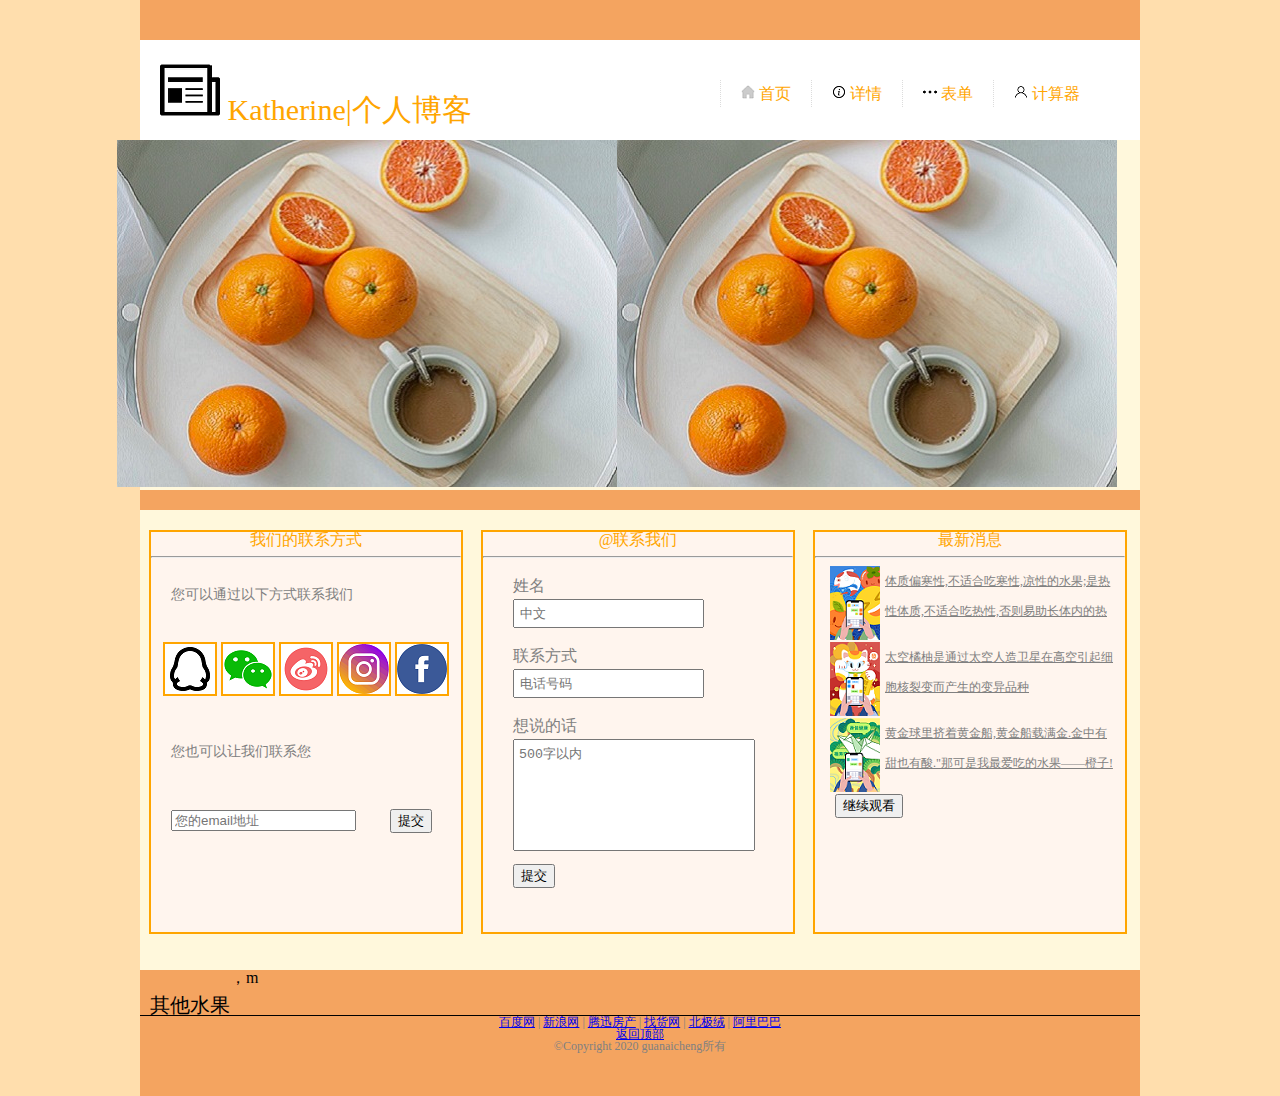
==== commit 2b7fe6e0: "1206" ====
--- a/index.html
+++ b/index.html
@@ -28,7 +28,7 @@
 		
 		<div class="top ">
 			<div  class=" head">
-				<img src="top.png" />
+				<img src="img/top.png" />
 				Katherine|个人博客 
 			</div>
 		<div>
@@ -105,14 +105,7 @@
 	    <!--其他水果-->
 	    <div class="otherfruit clearfix">
 	    	<p>&nbsp;&nbsp;其他水果</p>
-	    	<ul>
-	    		<li><a href="http://www.baidu.com/link?url=wI5M30w7QyFGNoI-kUh9mU9IRvWqmf7SMDa4jZdzHCanroaEX6GroGP148sew_3SkA2pORYhwY07lPOOv9au6TH150xy5yYyfQMH9FcxlCO&wd=&eqid=b60584390000345e000000056072aff0"><img src="banana.png"></a></li>
-	    		<li><a href="http://www.baidu.com/link?url=YZ1KTPkPcDw8qsqZ0iOPlMmYxw-vVLJTHA3nTxPsk2ArBARYLMVrT24qpzGHblRw8p5xub5IVfxm1q8e1pPCOtPeARkEstMbM2ijqGMI9Ym&wd=&eqid=f0139b930000181a000000056072b005"><img src="blueberry.png"></a></li>
-	    		<li><a href="http://www.baidu.com/link?url=FexEBn1DrbeVy7FD9F6eVYLuT4hLwva7tSXzl1t-41FFLXWxtfqdeNfSnYXvD0lPHcvgNWnoPoiTOOzqbOOvbHM_nhh_Co-nT3NSjaE3JSKTGd1T5Oid-RX6TPjobIlX&wd=&eqid=c2f548e8000014f2000000056072b03c"><img src="kiwi.png"></a></li>
-	    		<li><a href="http://www.baidu.com/link?url=gvkh60nBlgKJNWAcrsVbITQYw34P7dOF5JRop8KOS6ep3orWdRy-CmeEWS23bs727rWBbP1fXrIBW1B2-5B1c78jEVtz-8hqcxXOi_bT6LW&wd=&eqid=e5efaafe00007106000000056072b04a"><img src="strawberry.png"></a></li>
-	    		<li><a href="http://www.baidu.com/link?url=ZLWoJGWmBDnKWHQ_XFN2v549-g8DAbxXhHiZzYJJwMGo5btaTUVclqdd66lrQ0Tpgg_hBrgrXlMnk3vpERPtRYpW6D_cUXztGImE0M_jT1m&wd=&eqid=8105995d000024d5000000056072b059"><img src="cherry.png"></a></li>
-	    		<li><a href="http://www.baidu.com/link?url=5niMsVMkzuftsWVaU9aT8SL0i11-u_JCu_SS_-hdiTbmVk-AjIBCJn28iWwq_f647lN0iY9bX9BS50h44L3EseVajxtHlOL1eCHajPjSIlS&wd=&eqid=f4053e3100006e37000000056072b06a"><img src="watermelon.png"></a></li>
-	    	</ul>
+	    	，m
 	    </div>
 	    <!--其他水果-->
 	    
--- a/css/page-blog.css
+++ b/css/page-blog.css
@@ -1,338 +1,358 @@
- @font-face {
-  font-family: 'webfont';
-  font-display: swap;
-  src: url('//at.alicdn.com/t/webfont_7gsewtbs20i.eot'); /* IE9*/
-  src: url('//at.alicdn.com/t/webfont_7gsewtbs20i.eot?#iefix') format('embedded-opentype'), /* IE6-IE8 */
-  url('//at.alicdn.com/t/webfont_7gsewtbs20i.woff2') format('woff2'),
-  url('//at.alicdn.com/t/webfont_7gsewtbs20i.woff') format('woff'), /* chrome、firefox */
-  url('//at.alicdn.com/t/webfont_7gsewtbs20i.ttf') format('truetype'), /* chrome、firefox、opera、Safari, Android, iOS 4.2+*/
-  url('//at.alicdn.com/t/webfont_7gsewtbs20i.svg#Alibaba-PuHuiTi-Regular') format('svg'); /* iOS 4.1- */
-}
-.web-font{
-    font-family:"webfont" !important;
-    font-size:16px;font-style:normal;
-    -webkit-font-smoothing: antialiased;
-    -webkit-text-stroke-width: 0.2px;
-    -moz-osx-font-smoothing: grayscale;
-}
-body{
-	width: 1000px;
-	background-color:#FFDEAD;
-	margin: 0 auto;
-}
-.clearfix:after{
-	content:"";
-	display: table;
-	clear: both;
-}
-.clearfix{
-	zoom: 1;
-}
-.all{
-	width: 1000px;
-	height:100%;
-	background-color: cornsilk;
-}
-.t{
-	width: 1000px;
-	height: 20px;
-	background-color: sandybrown;
-}
-
-/*顶部导航栏总设计开始*/
-.top{
-	width: 100%;
-	height: 100px;
-	background-color: white;	
-	color: orange;
-}
-/*顶部导航栏总设计结束*/
-
-/*顶部导航栏左侧头部设计开始*/
-.head{               
-	margin: 20px 0;
-	font:  "微软雅黑" bolder;
-	font-size: 30px;
-	padding: 0 20px;
-	float: left;
-}
-/*顶部导航栏左侧头部设计结束*/
-
-/*顶部导航栏右侧设计开始*/
-.nav {
-	float: right;
-	width:420px;
-	height:50px;
-	padding:10px 0px;
-	padding-top: 40px;
-}
-.nav li{
-	border-left:1px gainsboro dotted ;
-	padding:5px 20px;
-	float:left;
-}
-.nav a{
-	color: orange ;
-	font: 20px "微软雅黑" bolder;
-	text-decoration: none;
-}
-.nav a:link{
-	color: orange;
-}
-.nav a:visited{
-	color: gray
-}
-.nav a:hover{
-	color: black;
-	text-decoration: underline;
-}
-/*顶部导航栏右侧设计结束*/
-
-/*banner设计开始*/
-.banner2{
-	position: absolute;
-}
-
-/*banner设计结束*/
-
-/*设置content部分开始*/
-.content .left{
-    float: left;
-}
- h1{
-	width: 1000px;
-	text-align: center;
-	font: 24px bolder "微软雅黑";
-	color: grey;
-	padding-top:10px ;
-	padding-bottom:10px ;
-}
-.content .left img{
-	float:right;
-	margin-top: 10px;
-}
-.content .wzfl .a{
-	margin-top: 40px;
-	margin-right: 30px;
-}
-.content .zpjs .a{
-	margin-right: 30px;
-}
-.content .bcfz .a{
-	margin-top: 100px;
-	margin-right: 30px;
-}
-.content .wzfl,.content .zpjs,.content .bcfz{
-	border: dashed sandybrown;
-	width: 640px;
-	line-height: 40px;
-	margin: 5px 5px;
-	background-color: white;
-}
-.content .wzfl{
-	position: relative;
-	height: 400px;
-}
-.content .zpjs{
-	height: 250px;
-	
-}
-.content .bcfz{
-	border-right: dashed sandybrown;
-	height:450px ;
-}
-.content h2{
-	font: 25px bold "微软雅黑";
-	color: gray;
-	text-align: center;
-	text-decoration: none;
-}
-.content li{
-	font: "微软雅黑"18px bold;
-}
-.content a:link{
-	color: grey;
-}
-.content a:hover{
-	color: darkorange;
-}
-.content a:visited{
-	color: orangered;
-}
-.right{
-	float: left;
-	width: 300px;
-	height: 1120px;
-	background-color: cornsilk;
-	border: dashed sandybrown ;
-	margin: 3.5px;
-	background-color: white;
-}
-.content .right p{
-	text-align: center;
-}
-table{
-	border-spacing: 5px 5px;
-	line-height: 55px;
-    /* border-collapse：sepeated; */
-}
-table td{
-	padding:0 10px;
-}
-table {
-	width: 150px;
-	height: 50px;
-}
-/*设置content部分结束*/
-
-/*设置联系栏开始 */
-.contact{
-	margin-top: 20px;
-	background-color: cornsilk;
-	width: 1000px;
-	height:440px;
-}
-.contact .c1,.contact .c2,.contact .c3{
-	float:left;
-	width: 310px;
-	height: 400px;
-	border: solid 2px orange;
-	margin: 0 9px;
-	background-color: seashell;
-}
-.c2 .text,.c2 p,.c2 .textare,.send{
-	margin-left: 30px;
-}
-.send{
-	margin-top:10px ;
-}
-.c2 p{
-	color: grey;
-	margin-top:20px ;
-	margin-bottom: 5px;
-}
-.c2 .text,.c2 .textare{
-	padding: 5px 5px;
-}
-.textare{
-	width: 230px;
-	height: 100px;
-	overflow: auto;
-	resize: none;
-}
-.c1 .p1,.c1 .p2{
-	margin-left: 20px;
-	font-size: 14px;
-	color: grey;
-	font: "微软雅黑";
-	margin-top: 30px;
-	margin-bottom: 40px;
-}
-.lianxi{
-	padding-left: 12px;
-}
-.lianxi img{
-	border: solid 2px orange;
-}
-.c1 h2{
-	color: grey;
-}
-.c1 .text{
-	margin-left: 20px;
-}
-.contact h2{
-	color: orange;
-	text-align: center;	
-	font: "微软雅黑" 30px bolder;
-}
-.news{
-	margin-left: 15px;
-	margin-bottom: 0px;
-	margin-right: 10px;
-}
-.c3 button{
-	margin-left: 20px;
-}
-.c3 button a{
-	text-decoration: none;
-	color: black;
-}
-.c3 button a:hover{
-	color: grey;
-}
-.c3 p{
-	font-size: 12px;
-	line-height:30px;
-	font: "微软雅黑";
-}
-.c3 a{
-	text-decoration: underline;
-	color: grey;
-}
-.c3 img{
-	float: left;
-	margin-right: 5px;
-}
-
-
-/*设置联系栏 结束*/
-
-/*设置otherfruit部分开始*/
-.otherfruit{
-	width: 1000px;
-	background-color: sandybrown;
-}
-.otherfruit p{
-	font: "微软雅黑" bolder ;
-	font-size:20px ;
-	color: black;
-	float: left;
-	margin-top:25px ;
-}
-.otherfruit li{
-	float: right;
-	border: solid sandybrown 10px;
-	border-collapse: collapse;
-}
-
-/*设置otherfruit部分结束*/
-
-/*设置底部*/
-.bottom{
-	width: 1000px;
-	height: 80px;
-	background-color: sandybrown;
-	border-top: 1px solid black;
-}
-.bottom p{
-	text-align: center;
-	color: grey;
-	font-size: 12px;
-}
-
-
-/*意见网页的shoujibiao样式设计*/
-.name111{
-	/* padding-left: 50px; */
-	width: 150px;
-	text-align: center;
-}
-.tel111{
-	width: 200px;
-	text-align: center;
-}
-.yijian{
-	width: 500px;
-	text-align: center;
-}
-.shanchu,.tianjia{
-	width: 50px;
-	text-align: center;
-}
-td input{
-	width: inherit;
-	height: inherit;
-}
-.yijian input{
-	width: 500px;
-}+
+body{
+	width: 1000px;
+	background-color:#FFDEAD;
+	margin: 0 auto;
+}
+.clearfix:after{
+	content:"";
+	display: table;
+	clear: both;
+}
+.clearfix{
+	zoom: 1;
+}
+.all{
+	width: 1000px;
+	height:100%;
+	background-color: cornsilk;
+}
+.t{
+	width: 1000px;
+	height: 20px;
+	background-color: sandybrown;
+}
+
+/*顶部导航栏总设计开始*/
+.top{
+	width: 100%;
+	height: 100px;
+	background-color: white;	
+	color: orange;
+}
+/*顶部导航栏总设计结束*/
+
+/*顶部导航栏左侧头部设计开始*/
+.head{               
+	margin: 20px 0;
+	font:  "微软雅黑" bolder;
+	font-size: 30px;
+	padding: 0 20px;
+	float: left;
+}
+/*顶部导航栏左侧头部设计结束*/
+
+/*顶部导航栏右侧设计开始*/
+.nav {
+	float: right;
+	width:420px;
+	height:50px;
+	padding:10px 0px;
+	padding-top: 40px;
+}
+.nav li{
+	border-left:1px gainsboro dotted ;
+	padding:5px 20px;
+	float:left;
+}
+.nav a{
+	color: orange ;
+	font: 20px "微软雅黑" bolder;
+	text-decoration: none;
+}
+.nav a:link{
+	color: orange;
+}
+.nav a:visited{
+	color: gray
+}
+.nav a:hover{
+	color: black;
+	text-decoration: underline;
+}
+/*顶部导航栏右侧设计结束*/
+
+/*banner设计开始*/
+.banner1{
+	margin-left: -375px;
+}
+.banner2{
+	position: absolute;
+	/* margin-left: -100px; */
+}
+
+/*banner设计结束*/
+
+/*设置content部分开始*/
+.content .left{
+    float: left;
+}
+ h1{
+	width: 1000px;
+	text-align: center;
+	font: 24px bolder "微软雅黑";
+	color: grey;
+	padding-top:10px ;
+	padding-bottom:10px ;
+}
+.content .left img{
+	float:right;
+	margin-top: 10px;
+}
+.content .wzfl .a{
+	margin-top: 40px;
+	margin-right: 30px;
+}
+.content .zpjs .a{
+	margin-right: 30px;
+}
+.content .bcfz .a{
+	margin-top: 100px;
+	margin-right: 30px;
+}
+.content .wzfl,.content .zpjs,.content .bcfz{
+	border: dashed sandybrown;
+	width: 640px;
+	line-height: 40px;
+	margin: 5px 5px;
+	background-color: white;
+}
+.content .wzfl{
+	position: relative;
+	height: 400px;
+}
+.content .zpjs{
+	height: 250px;
+	
+}
+.content .bcfz{
+	border-right: dashed sandybrown;
+	height:450px ;
+}
+.content h2{
+	font: 25px bold "微软雅黑";
+	color: gray;
+	text-align: center;
+	text-decoration: none;
+}
+.content li{
+	font: "微软雅黑"18px bold;
+}
+.content a:link{
+	color: grey;
+}
+.content a:hover{
+	color: darkorange;
+}
+.content a:visited{
+	color: orangered;
+}
+.right{
+	float: left;
+	width: 300px;
+	height: 1120px;
+	background-color: cornsilk;
+	border: dashed sandybrown ;
+	margin: 3.5px;
+	background-color: white;
+}
+.content .right p{
+	text-align: center;
+}
+table{
+	border-spacing: 5px 5px;
+	line-height: 55px;
+    /* border-collapse：sepeated; */
+}
+table td{
+	padding:0 10px;
+}
+table {
+	width: 150px;
+	height: 50px;
+}
+/*设置content部分结束*/
+
+/*设置联系栏开始 */
+.contact{
+	margin-top: 20px;
+	background-color: cornsilk;
+	width: 1000px;
+	height:440px;
+}
+.contact .c1,.contact .c2,.contact .c3{
+	float:left;
+	width: 310px;
+	height: 400px;
+	border: solid 2px orange;
+	margin: 0 9px;
+	background-color: seashell;
+}
+.c2 .text,.c2 p,.c2 .textare,.send{
+	margin-left: 30px;
+}
+.send{
+	margin-top:10px ;
+}
+.c2 p{
+	color: grey;
+	margin-top:20px ;
+	margin-bottom: 5px;
+}
+.c2 .text,.c2 .textare{
+	padding: 5px 5px;
+}
+.textare{
+	width: 230px;
+	height: 100px;
+	overflow: auto;
+	resize: none;
+}
+.c1 .p1,.c1 .p2{
+	margin-left: 20px;
+	font-size: 14px;
+	color: grey;
+	font: "微软雅黑";
+	margin-top: 30px;
+	margin-bottom: 40px;
+}
+.lianxi{
+	padding-left: 12px;
+}
+.lianxi img{
+	border: solid 2px orange;
+}
+.c1 h2{
+	color: grey;
+}
+.c1 .text{
+	margin-left: 20px;
+}
+.contact h2{
+	color: orange;
+	text-align: center;	
+	font: "微软雅黑" 30px bolder;
+}
+.news{
+	margin-left: 15px;
+	margin-bottom: 0px;
+	margin-right: 10px;
+}
+.c3 button{
+	margin-left: 20px;
+}
+.c3 button a{
+	text-decoration: none;
+	color: black;
+}
+.c3 button a:hover{
+	color: grey;
+}
+.c3 p{
+	font-size: 12px;
+	line-height:30px;
+	font: "微软雅黑";
+}
+.c3 a{
+	text-decoration: underline;
+	color: grey;
+}
+.c3 img{
+	float: left;
+	margin-right: 5px;
+}
+
+
+/*设置联系栏 结束*/
+
+/*设置otherfruit部分开始*/
+.otherfruit{
+	width: 1000px;
+	background-color: sandybrown;
+}
+.otherfruit p{
+	font: "微软雅黑" bolder ;
+	font-size:20px ;
+	color: black;
+	float: left;
+	margin-top:25px ;
+}
+.otherfruit li{
+	float: right;
+	border: solid sandybrown 10px;
+	border-collapse: collapse;
+}
+
+/*设置otherfruit部分结束*/
+
+/*设置底部*/
+.bottom{
+	width: 1000px;
+	height: 80px;
+	background-color: sandybrown;
+	border-top: 1px solid black;
+}
+.bottom p{
+	text-align: center;
+	color: grey;
+	font-size: 12px;
+}
+
+
+/*form.html的shoujibiao样式设计*/
+.name111{
+	padding-left: 50px;
+	width: 150px;
+	text-align: center;
+}
+.tel111{
+	width: 200px;
+	text-align: center;
+}
+.yijian{
+	width: 500px;
+	text-align: center;
+}
+.shanchu,.tianjia{
+	float: right;
+	width: 50px;
+	text-align: center;
+}
+td input{
+	width: inherit;
+	height: inherit;
+}
+.yijian input{
+	width: 500px;
+}
+
+/* calculator */
+#head{
+	font-family:微软雅黑;
+	font-size: 35px;
+	text-align: center;
+	float: left;
+	margin-top: 20px;
+	margin-bottom: 20px;
+}
+
+#show input{
+	width:511px;
+	height:60px;
+	font-size:30px;
+	/* margin-bottom: 20px; */
+}
+
+#cuttom table{
+	margin-left: 238px;
+	margin-top: 10px;
+}
+#cuttom input{
+	width: 75px;
+	height: 70px;
+	font-size: 28px;
+	margin: 5px;
+}
+#cuttom input:hover{
+	background: lightgray;
+}
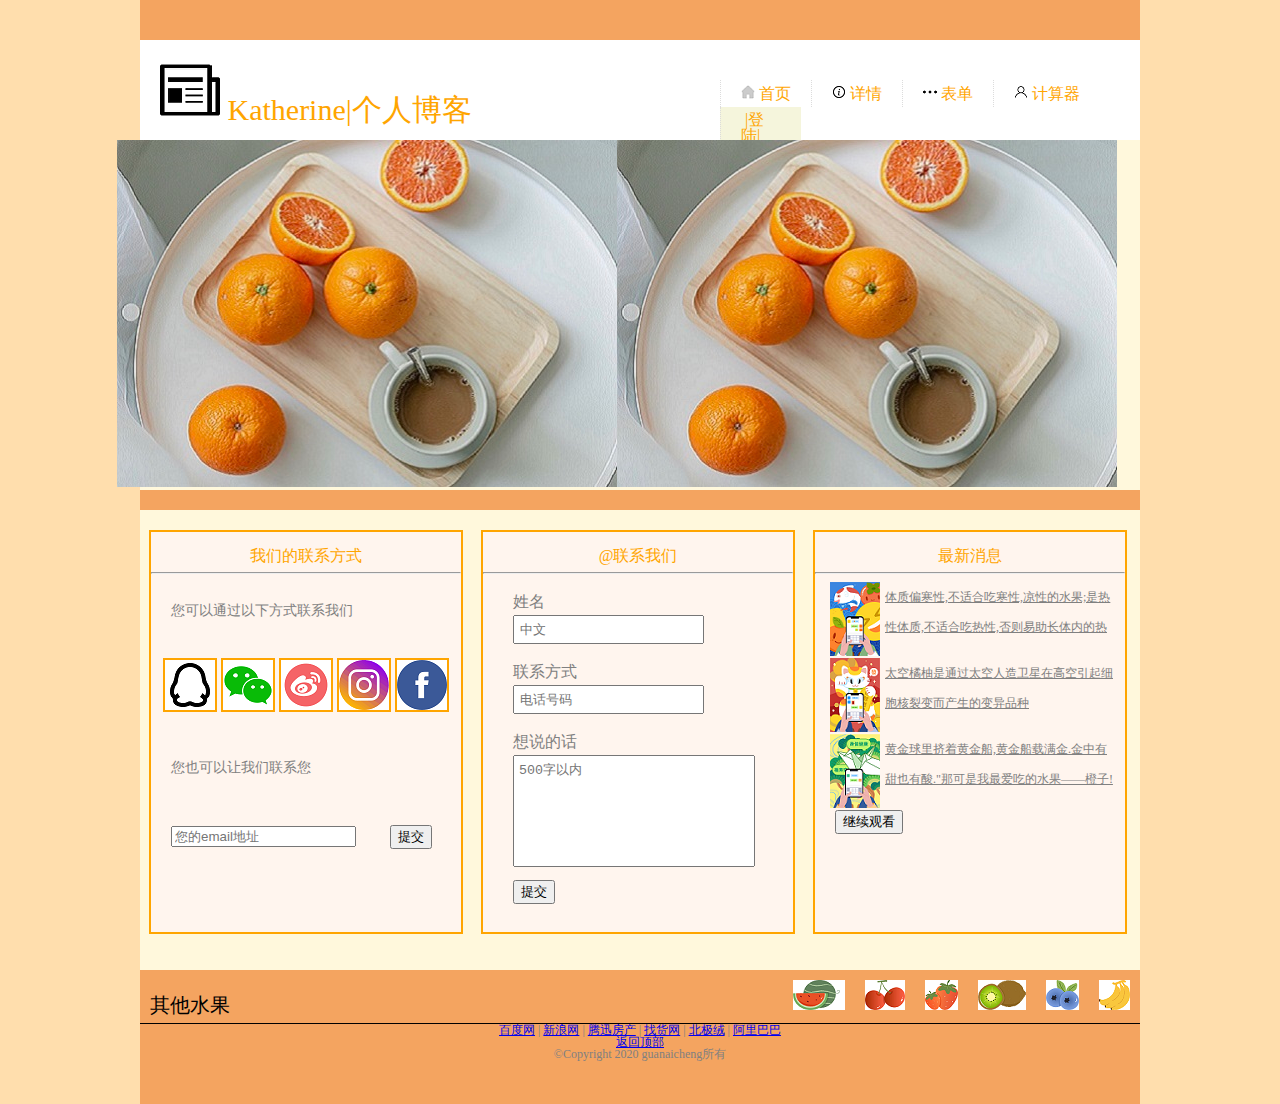
==== commit b34730c7: "1.11111111" ====
--- a/index.html
+++ b/index.html
@@ -37,7 +37,8 @@
 					<li><a href="https://gac0286.github.io/index.html"><img src="img/shouye.png" />&nbsp;首页</a></li>
 					<li><a href="https://gac0286.github.io/showac.html"><img src="img/guanyu.png" />&nbsp;详情</a></li>
 					<li><a href="https://gac0286.github.io/form.html"><img src="img/gengduo.png" />&nbsp;表单</a></li>     
-					<li><a href="https://gac0286.github.io/calculator.html"><img src="img/wode.png" />&nbsp;计算器</a></li>     
+					<li><a href="https://gac0286.github.io/calculator.html"><img src="img/wode.png" />&nbsp;计算器</a></li>   
+                    <li id="login"><a href="https://gac0286.github.io/login.html">&nbsp;|登陆|</a></li>  
 				</ul>
 			</div>
 		</div>
@@ -57,6 +58,7 @@
 	    <!--联系栏开始-->
 	    <div class="contact">
 	    	<div class="c1">
+				<br/>
 	    		<h2>我们的联系方式</h2>
 	    		<hr/>
 	    		<p class="p1">您可以通过以下方式联系我们</p>
@@ -73,6 +75,7 @@
 	    	</div>
 	    	
 	    	<div class="c2">
+				<br/>
 	    		<h2>@联系我们</h2>
 	    		<hr/>
 	    		<form action="#">
@@ -86,6 +89,7 @@
 	    		</form>
 	    	</div>
 	    	<div class="c3">
+				<br/>
 	    		<h2>最新消息</h2><hr />
 	    		<div class="news">
 	    			<p><a href="https://xueshu.baidu.com/usercenter/paper/show?paperid=7a8161cecbdb1b7c25d1da76be5fff5a&tn=SE_baiduxueshu_c1gjeupa&ie=utf-8&site=baike"><img src="img/news1.png" />体质偏寒性,不适合吃寒性,凉性的水果;是热性体质,不适合吃热性,否则易助长体内的热</a></p>
@@ -105,7 +109,14 @@
 	    <!--其他水果-->
 	    <div class="otherfruit clearfix">
 	    	<p>&nbsp;&nbsp;其他水果</p>
-	    	，m
+			<ul>
+	    		<li><a href="http://www.baidu.com/link?url=wI5M30w7QyFGNoI-kUh9mU9IRvWqmf7SMDa4jZdzHCanroaEX6GroGP148sew_3SkA2pORYhwY07lPOOv9au6TH150xy5yYyfQMH9FcxlCO&wd=&eqid=b60584390000345e000000056072aff0"><img src="img/banana.png"></a></li>
+	    		<li><a href="http://www.baidu.com/link?url=YZ1KTPkPcDw8qsqZ0iOPlMmYxw-vVLJTHA3nTxPsk2ArBARYLMVrT24qpzGHblRw8p5xub5IVfxm1q8e1pPCOtPeARkEstMbM2ijqGMI9Ym&wd=&eqid=f0139b930000181a000000056072b005"><img src="img/blueberry.png"></a></li>
+	    		<li><a href="http://www.baidu.com/link?url=FexEBn1DrbeVy7FD9F6eVYLuT4hLwva7tSXzl1t-41FFLXWxtfqdeNfSnYXvD0lPHcvgNWnoPoiTOOzqbOOvbHM_nhh_Co-nT3NSjaE3JSKTGd1T5Oid-RX6TPjobIlX&wd=&eqid=c2f548e8000014f2000000056072b03c"><img src="img/kiwi.png"></a></li>
+	    		<li><a href="http://www.baidu.com/link?url=gvkh60nBlgKJNWAcrsVbITQYw34P7dOF5JRop8KOS6ep3orWdRy-CmeEWS23bs727rWBbP1fXrIBW1B2-5B1c78jEVtz-8hqcxXOi_bT6LW&wd=&eqid=e5efaafe00007106000000056072b04a"><img src="img/strawberry.png"></a></li>
+	    		<li><a href="http://www.baidu.com/link?url=ZLWoJGWmBDnKWHQ_XFN2v549-g8DAbxXhHiZzYJJwMGo5btaTUVclqdd66lrQ0Tpgg_hBrgrXlMnk3vpERPtRYpW6D_cUXztGImE0M_jT1m&wd=&eqid=8105995d000024d5000000056072b059"><img src="img/cherry.png"></a></li>
+	    		<li><a href="http://www.baidu.com/link?url=5niMsVMkzuftsWVaU9aT8SL0i11-u_JCu_SS_-hdiTbmVk-AjIBCJn28iWwq_f647lN0iY9bX9BS50h44L3EseVajxtHlOL1eCHajPjSIlS&wd=&eqid=f4053e3100006e37000000056072b06a"><img src="img/watermelon.png"></a></li>
+	    	</ul>
 	    </div>
 	    <!--其他水果-->
 	    
--- a/css/page-blog.css
+++ b/css/page-blog.css
@@ -300,33 +300,40 @@
 
 
 /*form.html的shoujibiao样式设计*/
+.shoujibiao{
+	width: 1000px;
+	height: auto;
+}
 .name111{
-	padding-left: 50px;
 	width: 150px;
+	height: 30px;
 	text-align: center;
 }
 .tel111{
 	width: 200px;
-	text-align: center;
-}
-.yijian{
+	height: 30px;
+	text-align: center;
+}
+th .yijian{
 	width: 500px;
+	height: 30px;
 	text-align: center;
 }
 .shanchu,.tianjia{
-	float: right;
 	width: 50px;
+	height: 30px;
 	text-align: center;
 }
 td input{
 	width: inherit;
-	height: inherit;
+	height: 30px;
 }
 .yijian input{
 	width: 500px;
-}
-
-/* calculator */
+	height: 30px;
+}
+
+/* calculator.html*/
 #head{
 	font-family:微软雅黑;
 	font-size: 35px;
@@ -356,3 +363,11 @@
 #cuttom input:hover{
 	background: lightgray;
 }
+
+/* login.html */
+#login{
+	background-color: beige;
+	color: chocolate;
+	width: 40px;
+	height: 30px;
+}
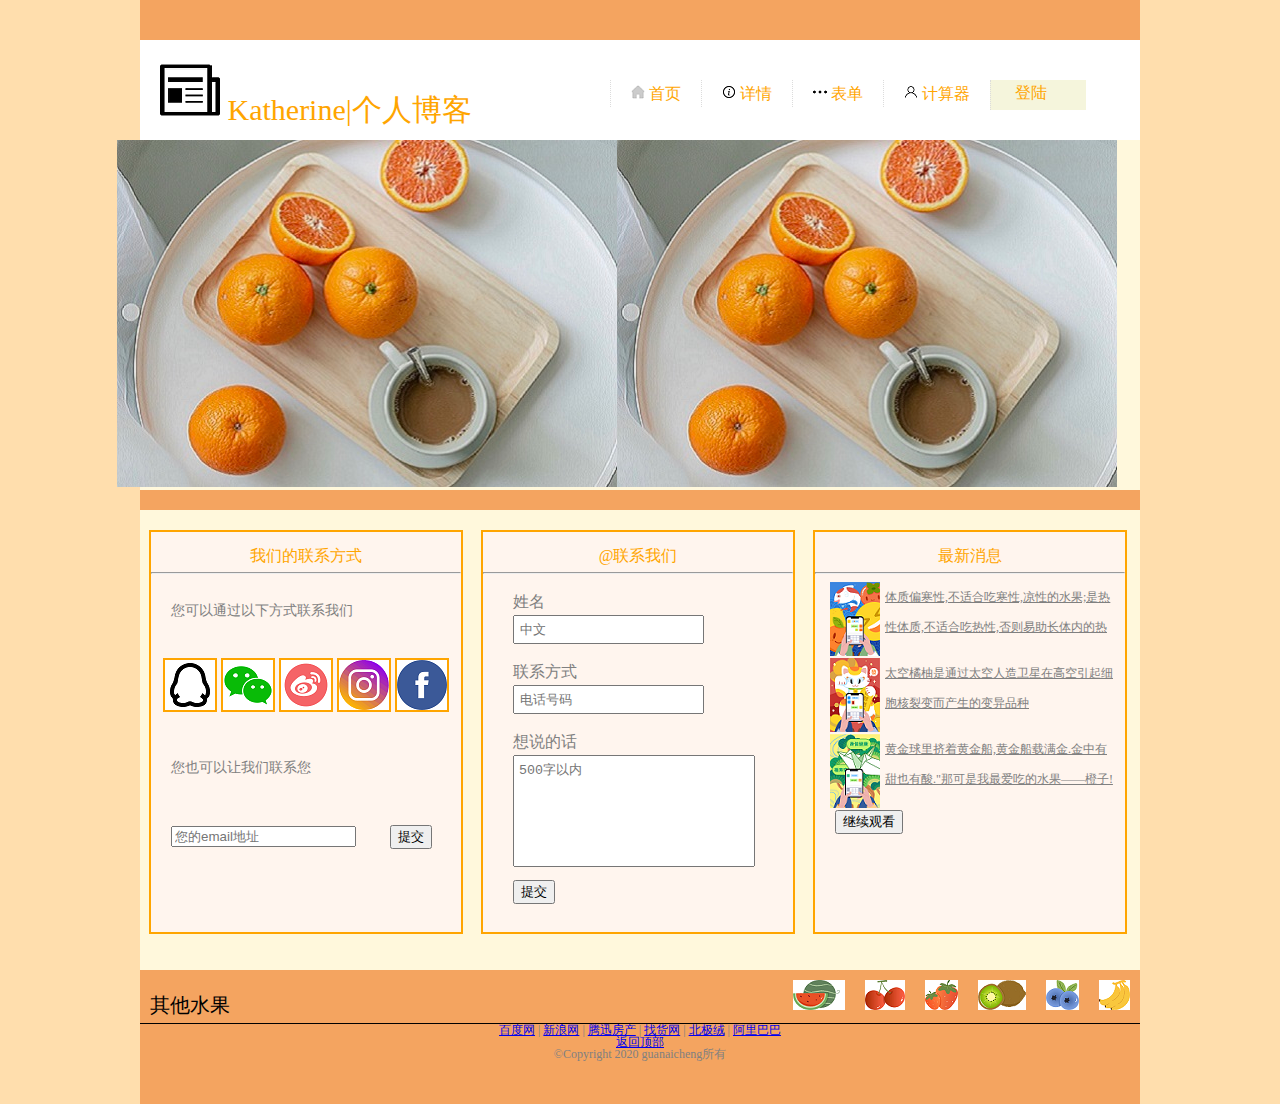
==== commit 6fe715f4: "292929" ====
--- a/index.html
+++ b/index.html
@@ -2,7 +2,7 @@
 <html>
 	<head>
 		<meta charset="utf-8" />
-		<title></title>
+		<title>首页~</title>
 		<link rel="stylesheet" href="css/reset.css" />
 		<link rel="stylesheet" href="css/page-blog.css" />
 		
@@ -38,7 +38,7 @@
 					<li><a href="https://gac0286.github.io/showac.html"><img src="img/guanyu.png" />&nbsp;详情</a></li>
 					<li><a href="https://gac0286.github.io/form.html"><img src="img/gengduo.png" />&nbsp;表单</a></li>     
 					<li><a href="https://gac0286.github.io/calculator.html"><img src="img/wode.png" />&nbsp;计算器</a></li>   
-                    <li id="login"><a href="https://gac0286.github.io/login.html">&nbsp;|登陆|</a></li>  
+                    <li id="login"><a href="https://gac0286.github.io/login.html">&nbsp;登陆</a></li>  
 				</ul>
 			</div>
 		</div>
--- a/css/page-blog.css
+++ b/css/page-blog.css
@@ -45,10 +45,11 @@
 /*顶部导航栏右侧设计开始*/
 .nav {
 	float: right;
-	width:420px;
+	width:500px;
 	height:50px;
 	padding:10px 0px;
 	padding-top: 40px;
+	margin-right: 30px;
 }
 .nav li{
 	border-left:1px gainsboro dotted ;
@@ -368,6 +369,21 @@
 #login{
 	background-color: beige;
 	color: chocolate;
-	width: 40px;
-	height: 30px;
-}
+	width: 55px;
+	height: 20px;
+}
+#login111{
+	color: cornsilk;
+}
+#login111 h1{
+	font-size: 20px;
+}
+#login111 h2{
+	font-size: 16px;
+}
+#login111 {
+	height: 500px;
+	width: 500px;
+	text-align: center;
+	padding-top: 300px;
+}
